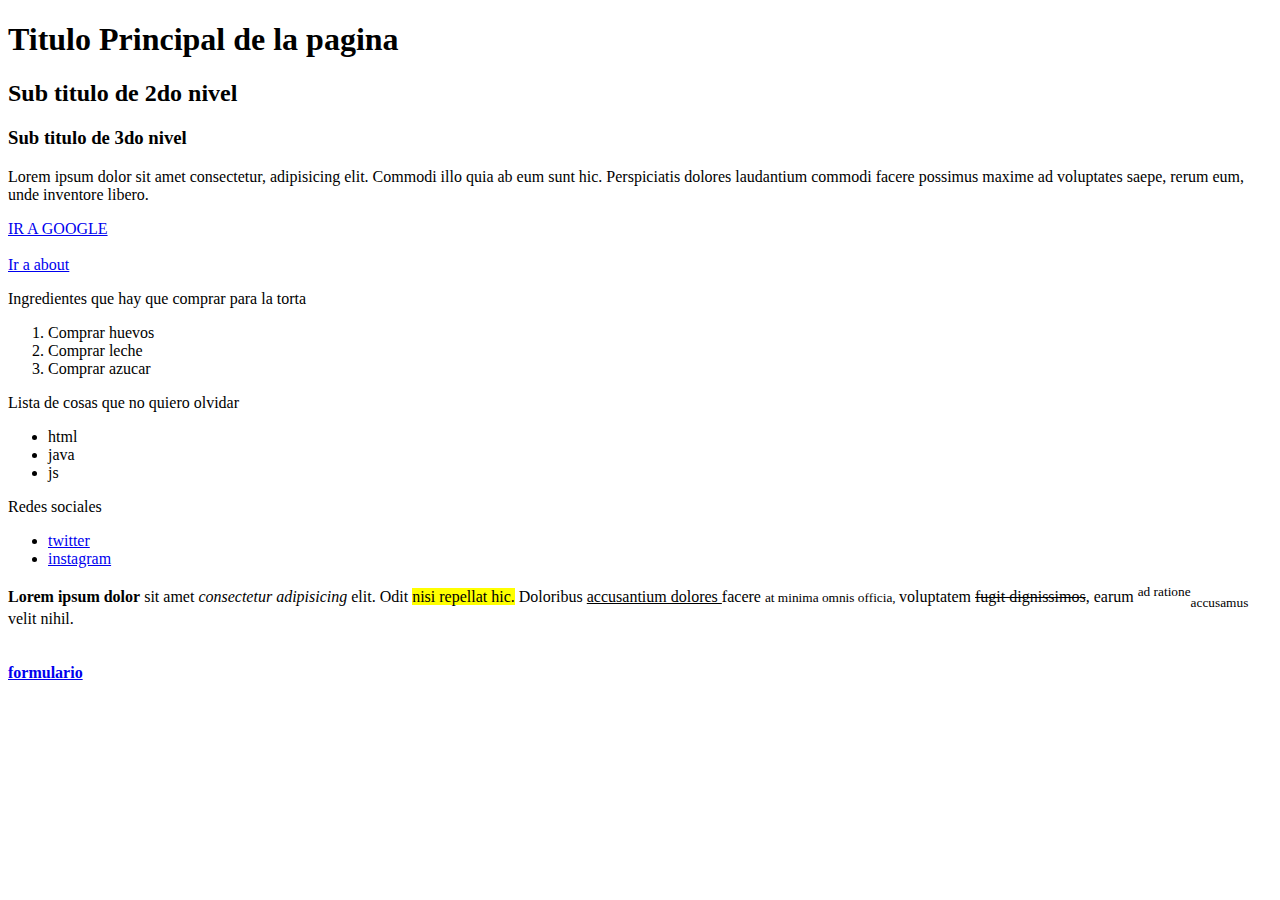
==== index.html @ 22b2085f "clase3: HTML etiquetas basicas" ====
<!--esti dice al navegador que es un doc html version 5-->

<!DOCTYPE html>

<!--etiqueta-->
<html>
    <head>
        <!-- informacion para el navegador, no dibuja nada en pantalla-->
        <title>Codo a Codo - clase 3</title>
        <!-- ctrl + s = guardar archivo-->
        <meta charset="utf-8">
    </head>

    <body>
        <h1>Titulo Principal de la pagina</h1>

        <!-- etiquetas basicas -->
        <h2>Sub titulo de 2do nivel</h2>
        <h3>Sub titulo de 3do nivel</h3>
        <!-- asi hasta h6 -->
        <p>
            <!-- Lorem crea un texto de prueba-->
            Lorem ipsum dolor sit amet consectetur, adipisicing elit. Commodi illo quia ab eum sunt hic. Perspiciatis dolores laudantium commodi facere possimus maxime ad voluptates saepe, rerum eum, unde inventore libero.
        </p>

        <!-- <etiqueta Atributo=" x "> -->
        <a href="https://www.google.com.ar/">
            IR A GOOGLE
        </a>

        <!--Salto de linea-->
        <br>
        <br>

        <a href="about.html">
            Ir a about
        </a>

        <!-- Pasos de una receta (order list) -->
        <p>Ingredientes que hay que comprar para la torta</p>
        <ol>
            <li>Comprar huevos</li>
            <li>Comprar leche</li>
            <li>Comprar azucar</li>
        </ol>

        <!-- lista sin orden -->
        <p>Lista de cosas que no quiero olvidar</p>
        <ul>
            <li>html</li>
            <li>java</li>
            <li>js</li>
        </ul>

        <!-- links dentro de un ul -->
        <p> Redes sociales </p>
        <ul>
            <li>
                <a href="https://twitter.com/Dorente15">
                    twitter
                </a>
            </li>

            <li>
                <a href="https://www.instagram.com/">
                    instagram
                </a>
            </li>
        </ul>


        <!-- etiquetas basicas-->
        <b>Lorem ipsum dolor</b> sit amet <i>consectetur adipisicing </i>elit. Odit <mark>nisi repellat hic.</mark> Doloribus <ins>accusantium dolores </ins>facere <small>at minima omnis officia, </small>voluptatem <del>fugit dignissimos</del>, earum <sup>ad ratione</sup><sub>accusamus</sub> velit nihil.



        <br>
        <br>
        <br>

        <!--Formulario-->
        <a href="formulario.html"><b>formulario</b></a>
        <!--cierre de etiqueta-->





    </body>
</html>
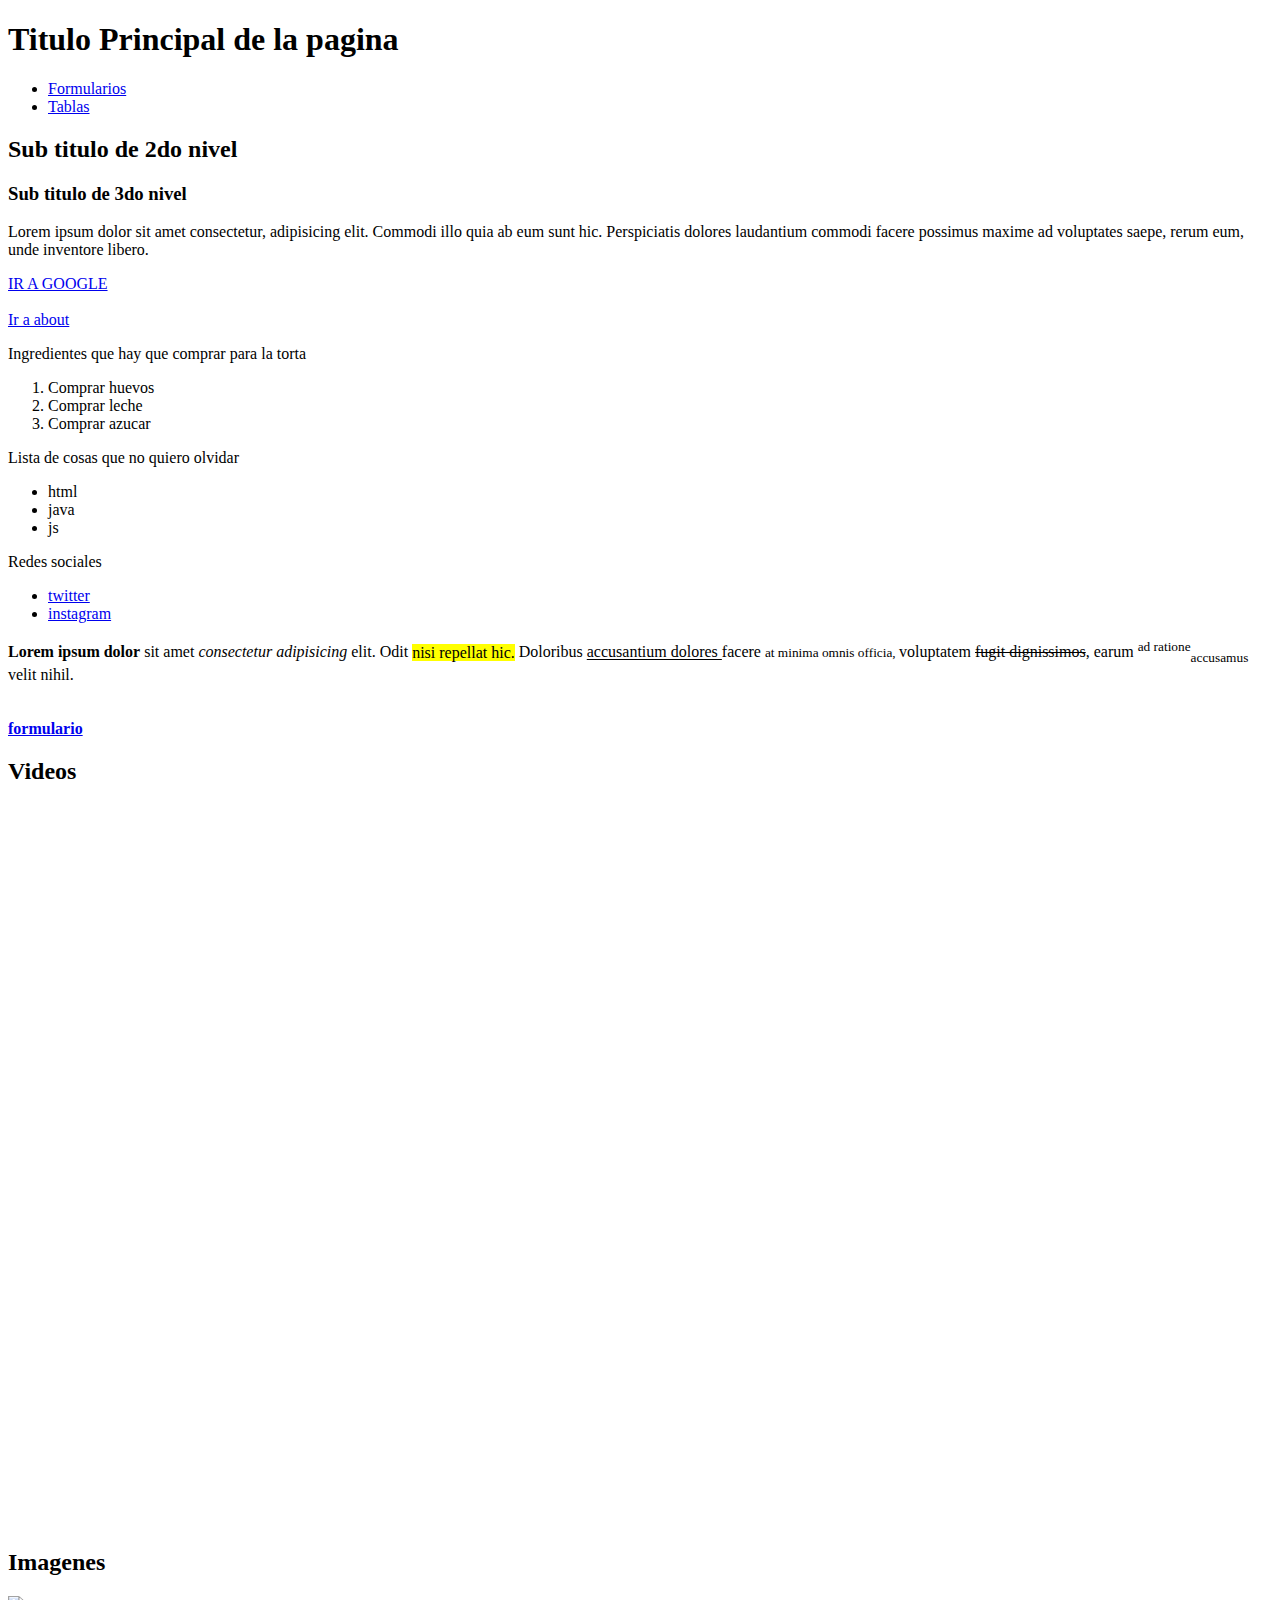
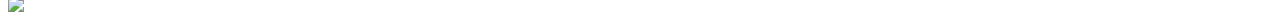
==== commit abf53c00: "clase 5" ====
--- a/index.html
+++ b/index.html
@@ -11,8 +11,23 @@
         <meta charset="utf-8">
     </head>
 
+    <!--<header> y <nav> del cuerpo del html
+        es para los menus, despues ta <section>
+            <article>, <main> y <body>-->
+
     <body>
         <h1>Titulo Principal de la pagina</h1>
+
+        <header>
+            <ul>
+                <li>
+                    <a href="formulario.html">Formularios</a>
+                </li>
+                <li>
+                    <a href="tablas.html">Tablas</a>
+                </li>
+            </ul>
+        </header>
 
         <!-- etiquetas basicas -->
         <h2>Sub titulo de 2do nivel</h2>
@@ -22,7 +37,6 @@
             <!-- Lorem crea un texto de prueba-->
             Lorem ipsum dolor sit amet consectetur, adipisicing elit. Commodi illo quia ab eum sunt hic. Perspiciatis dolores laudantium commodi facere possimus maxime ad voluptates saepe, rerum eum, unde inventore libero.
         </p>
-
         <!-- <etiqueta Atributo=" x "> -->
         <a href="https://www.google.com.ar/">
             IR A GOOGLE
@@ -82,7 +96,25 @@
         <a href="formulario.html"><b>formulario</b></a>
         <!--cierre de etiqueta-->
 
+        <section>
+            <h2>Videos</h2>
+            <iframe width="1280"
+            height="720" 
+            src="https://www.youtube.com/embed/XXDxZ0YGWG8" 
+            title="YouTube video player" 
+            frameborder="0" 
+            allow="accelerometer; autoplay; clipboard-write; encrypted-media; gyroscope; picture-in-picture" 
+            allowfullscreen>
+            </iframe>
+        </section>
 
+        <section>
+            <h2>Imagenes</h2>
+            <img src="https://cdn.shopify.com/s/files/1/0173/8204/7844/articles/IMG_20200206_004002_2000x.jpg?v=1581107602"
+                width="1280"
+                height="auto">
+
+        </section>
 
 
 
